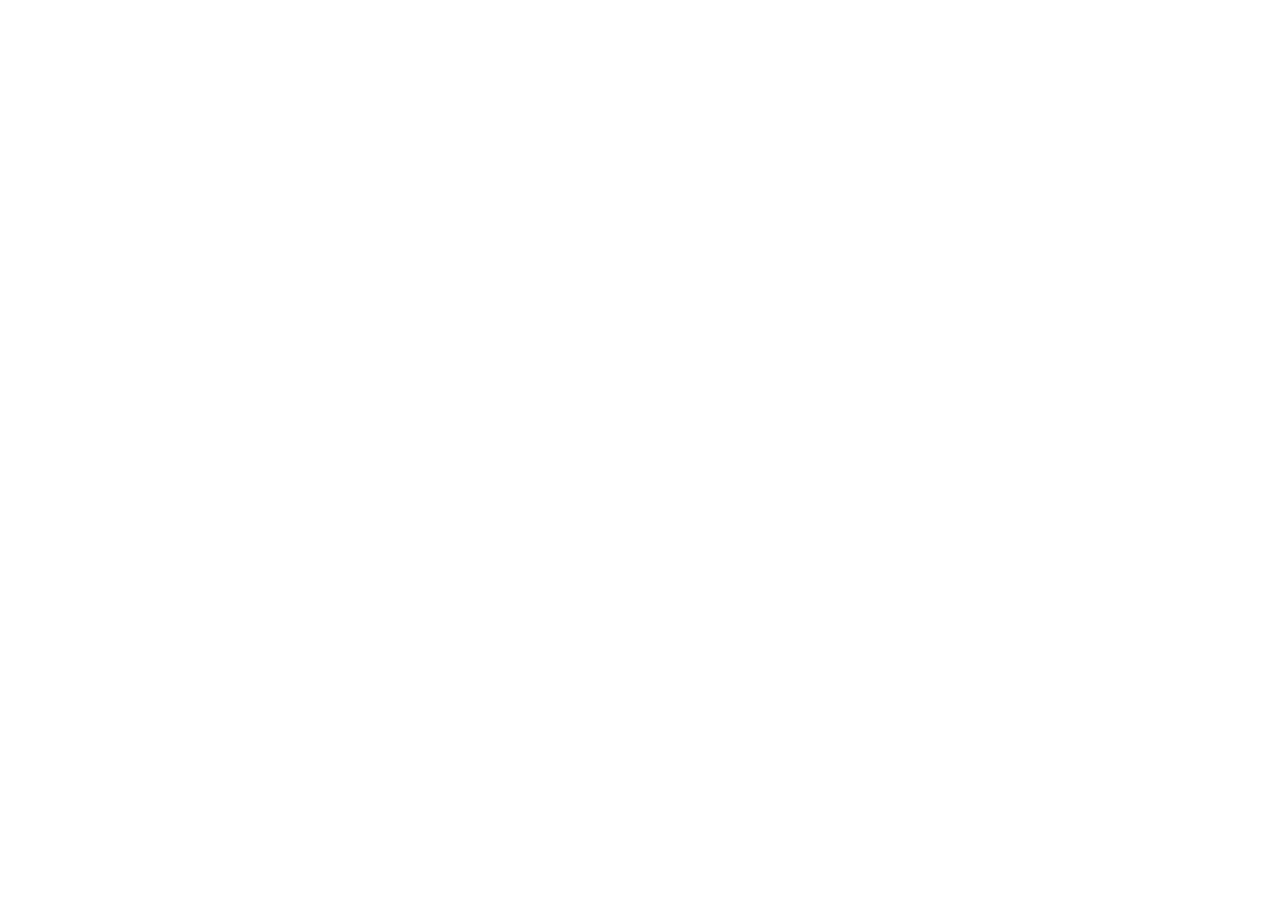
==== contact.html @ 11dca586 "initial setu" ====
<!DOCTYPE html>
<html lang="en">
<head>
  <meta charset="UTF-8">
  <meta name="viewport" content="width=device-width, initial-scale=1.0">
  <title>Contact Page</title>
  <link rel="stylesheet" href="Style/styles.css">
</head>
<body>
  
</body>
</html>
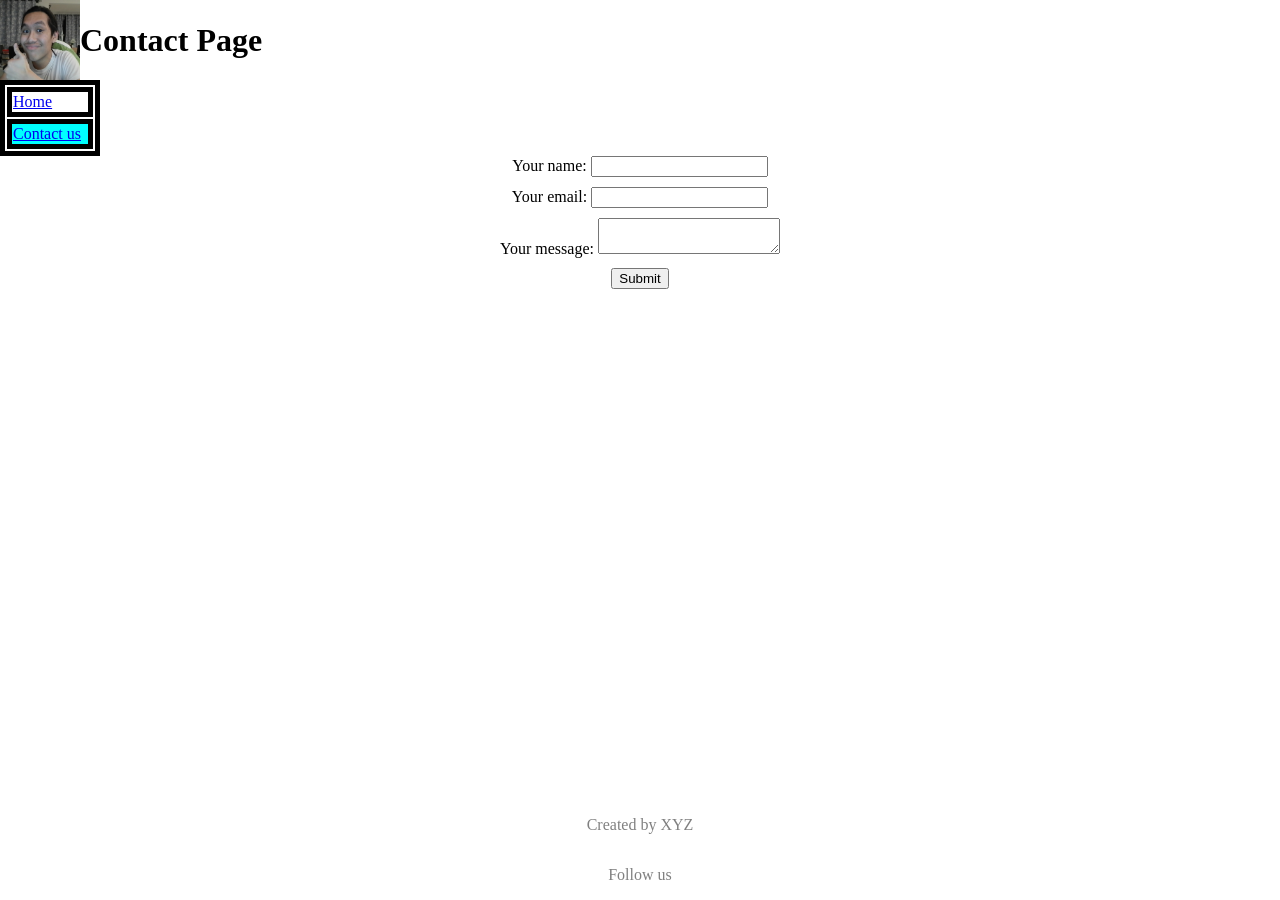
==== commit 4163a03e: "help" ====
--- a/contact.html
+++ b/contact.html
@@ -7,6 +7,38 @@
   <link rel="stylesheet" href="Style/styles.css">
 </head>
 <body>
-  
+  <div id="site_head">
+    <img src="Images/WIN_20260310_22_44_33_Pro.jpg" alt="Site Logo" style="width: 5rem; height: 5rem;">
+    <h1 id="h1_head">Contact Page</h1>
+  </div>
+  <table>
+    <tr>
+      <td><a href="index.html">Home</a></td>
+    </tr>
+    <tr>
+      <td class="site_nav1"><a href="contact.html">Contact us</a></td>
+    </tr>
+  </table>
+  <form id="form_submission">
+    <div>
+    <label>Your name:</label>
+    <input type="text" name="name">
+    </div>
+    <div>
+    <label>Your email:</label>
+    <input type="email" name="email">
+    </div>
+    <div>
+    <label>Your message:</label>
+    <textarea name="message"></textarea>
+    </div>
+    <div>
+    <input type="submit" value="Submit">
+    </div>
+  </form>
+  <footer class="site_footer">
+    <p>Created by XYZ</p>
+    <p>Follow us</p>
+  </footer>
 </body>
 </html>
--- a/Style/styles.css
+++ b/Style/styles.css
@@ -0,0 +1,44 @@
+html, body{
+  height: 100%;
+  margin: 0;
+}
+
+body{
+  display: flex;
+  flex-direction: column;
+  min-height: 100vh;
+}
+
+
+.site_nav1{
+  background-color: aqua;
+  
+}
+table{
+  width: 100px;
+}
+table, td, th{
+  border: 5px solid black;
+}
+#form_submission{
+  display: flex;
+  align-items: center;
+  flex-direction: column;
+  gap: 10px;
+  width: 350px;
+  margin: 0 auto;
+}
+#site_head{
+  display: flex;
+  justify-content: flex-start;
+  flex-direction: row;
+  align-items: center;
+}
+.site_footer{
+  margin-top: auto;
+  display: flex;
+  flex-direction: column;
+  align-items: center;
+  justify-content: flex-end;
+  color: gray;
+}
